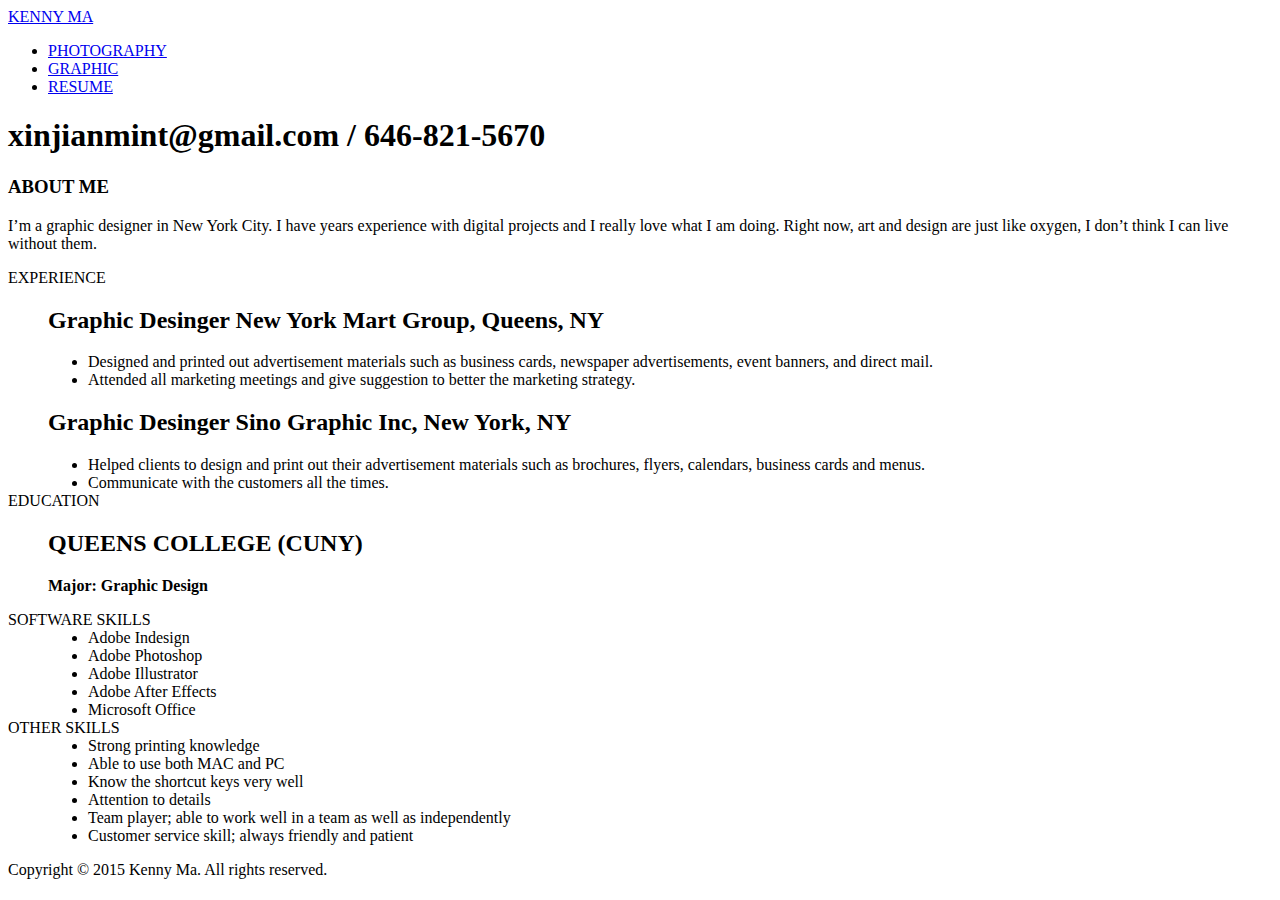
==== resume.html @ 1e2543c9 "Update resume.html" ====
<!DOCTYPE html>
<html lang="en">
<head>
<meta http-equiv="Content-Type" content="text/html; charset=UTF-8" />
 <meta name="viewport" content="width=device-width,initial-scale=1">
 <title>Kenny Ma's Portfolio - Graphic Design and Photography</title>
 <link rel="stylesheet" href="css/reset.css">
<link href="https://fonts.googleapis.com/css?family=Oswald:300" rel="stylesheet">
<script type='text/javascript' src='unitegallery/js/jquery-11.0.min.js'></script>   
<script type='text/javascript' src='unitegallery/js/unitegallery.min.js'></script>  
<link rel='stylesheet' href='unitegallery/css/unite-gallery.css' type='text/css' />
<script type='text/javascript' src='unitegallery/themes/tiles/ug-theme-tiles.js'></script>
</head>



<body>


	<div id="header">
		<div>
			<div id="logo">
				<a href="index.html"><span>KENNY MA</span></a>
			</div>
			<ul id="navigation">
				<li>
					<a href="photography.html">PHOTOGRAPHY</a>
				</li>
			<li>
					<a href="graphic.html">GRAPHIC</a>
				</li>

				<li class="selected">
					<a href="resume.html">RESUME</a>
				</li>
			</ul>
		</div>
	</div>

    <div id="page-wrap">
        
        <div id="contact-info" class="vcard">
        
        
            <h1>xinjianmint@gmail.com / 646-821-5670</h1>
        
            <h3>ABOUT ME</h3>


        </div>
                
        <div id="objective">
            <p>
I’m a graphic designer in New York City. I have years experience with digital projects and I really love what I am doing. Right now, art and design are just like oxygen, I don’t think I can live without them.
            </p>
        </div>
        
        <div class="clear"></div>
        





        <dl>


    

            <dd class="clear"></dd>
   
            <dt class="experience">EXPERIENCE</dt>
            <dd>
                <h2>Graphic Desinger <span>New York Mart Group, Queens, NY</span></h2>
                <ul>
                    <li>Designed and printed out advertisement materials such as business cards, newspaper advertisements, event banners, and direct mail.</li>
                    <li>Attended all marketing meetings and give suggestion to better the marketing strategy.</li>
                </ul>
                
                <h2>Graphic Desinger <span>Sino Graphic Inc, New York, NY</span></h2>
                <ul>
                    <li>Helped clients to design and print out their advertisement materials such as brochures, flyers, calendars, business cards and menus.</li>
                    <li>Communicate with the customers all the times.</li>
                </ul>
            </dd>




            <dd class="clear"></dd>
            
            <dt class="education">EDUCATION</dt>
            <dd>
                <h2>QUEENS COLLEGE (CUNY)</h2>
                <p><b>Major: Graphic Design</b></p>
            </dd>
            
            <dd class="clear"></dd>
         



           <dt class="softwareskills">SOFTWARE SKILLS</dt>
            <dd>
                    <ul>
                    <li>Adobe Indesign</li>
                    <li>Adobe Photoshop</li>
                    <li>Adobe Illustrator</li>
                    <li>Adobe After Effects</li>
                    <li>Microsoft Office</li>
                </ul>
   
                </ul>
            </dd>
        <div class="clear"></div>
    

            
           <dt class="otherskills">OTHER SKILLS</dt>
            <dd>
                    <ul>
                   <li>Strong printing knowledge</li>
                    <li>Able to use both MAC and PC</li>
                    <li>Know the shortcut keys very well</li>
                    <li>Attention to details</li>
                    <li>Team player; able to work well in a
team as well as independently</li>
                    <li>Customer service skill; always
friendly and patient</li>
                </ul>
   
                </ul>
            </dd>
        <div class="clear"></div>
    




    </div>

    <div id="footer">

Copyright © 2015 Kenny Ma. All rights reserved.

    </div>


</body>
</html>
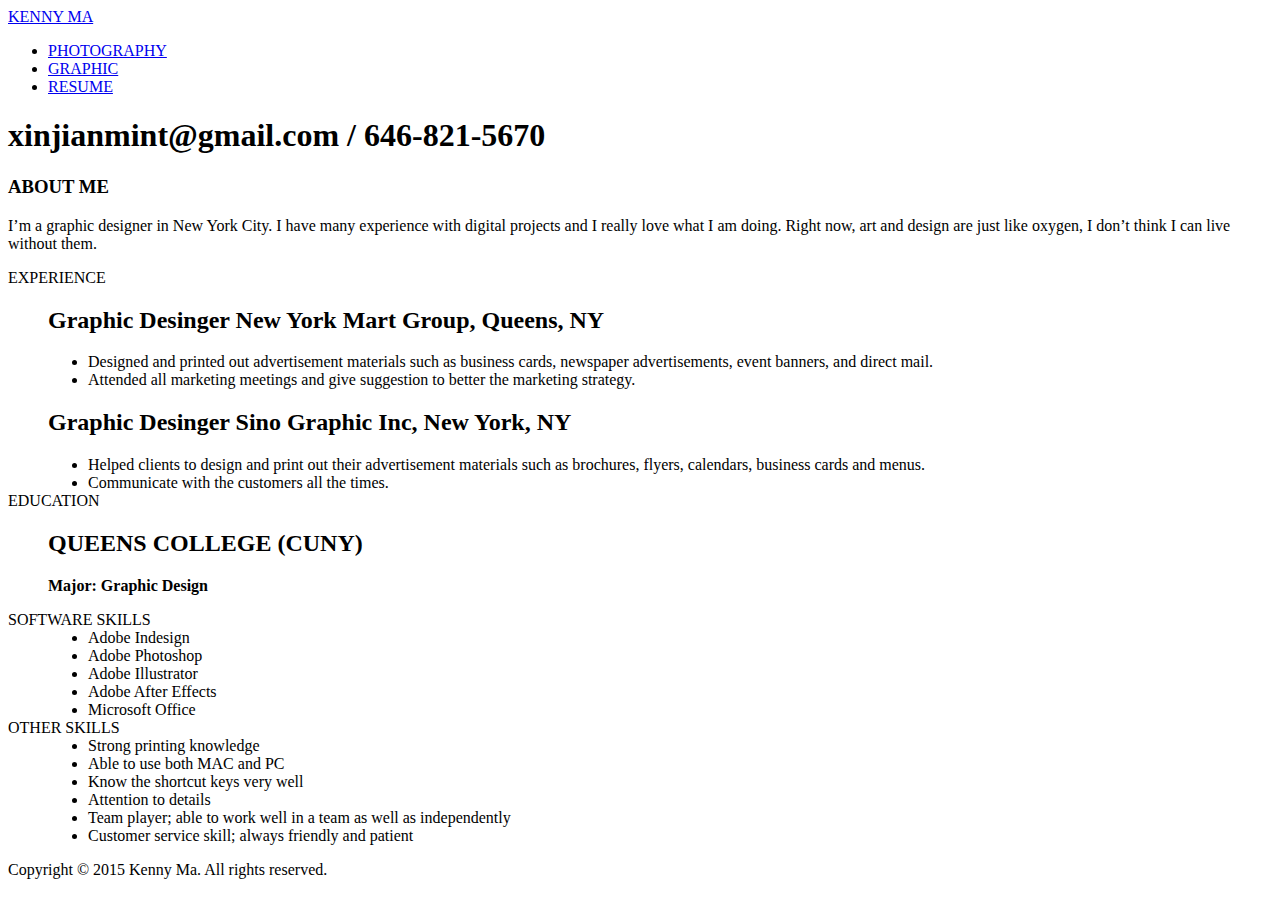
==== commit d19665ed: "Update resume.html" ====
--- a/resume.html
+++ b/resume.html
@@ -51,7 +51,7 @@
                 
         <div id="objective">
             <p>
-I’m a graphic designer in New York City. I have years experience with digital projects and I really love what I am doing. Right now, art and design are just like oxygen, I don’t think I can live without them.
+I’m a graphic designer in New York City. I have many experience with digital projects and I really love what I am doing. Right now, art and design are just like oxygen, I don’t think I can live without them.
             </p>
         </div>
         
